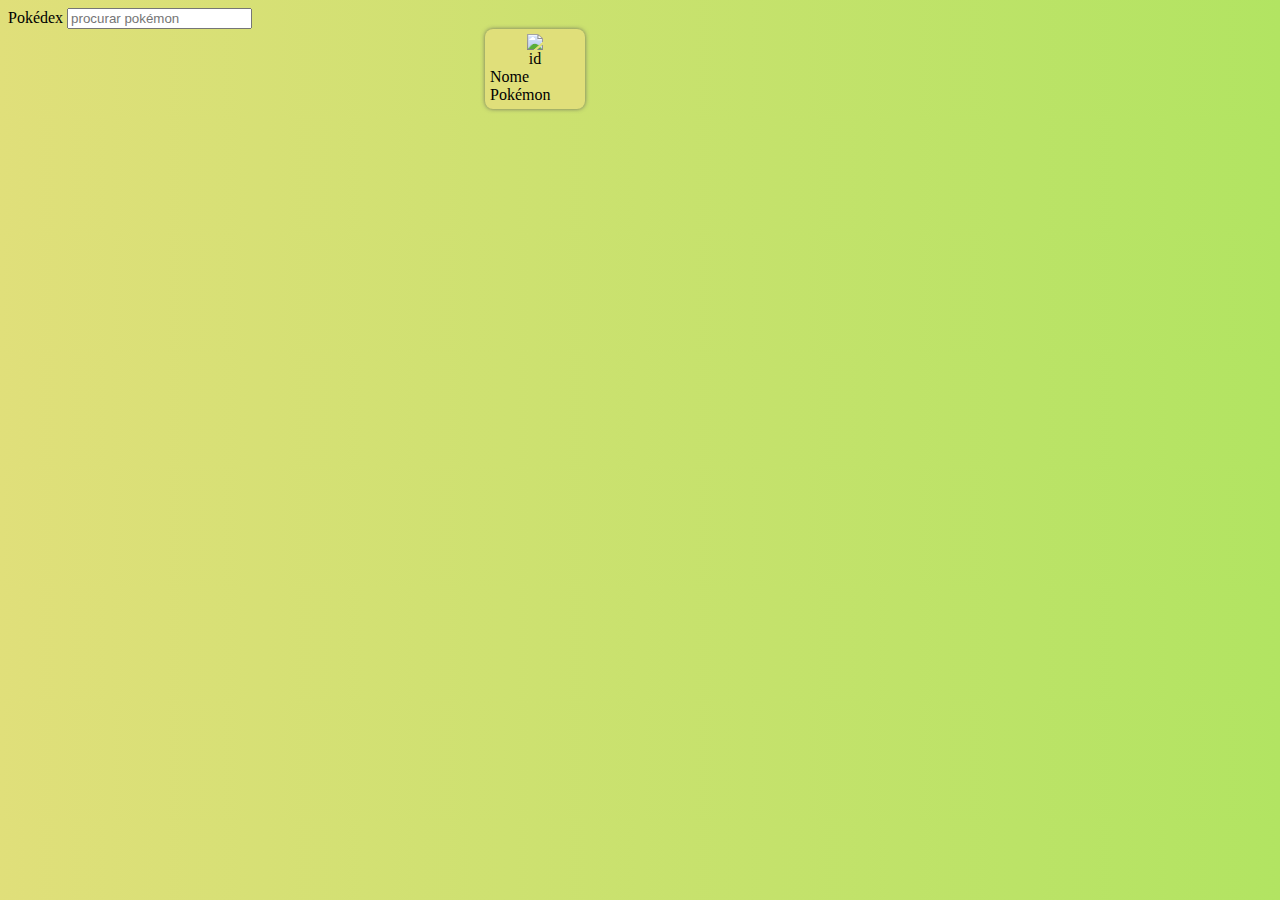
==== index.html @ fc49da02 "first commit" ====
<!DOCTYPE html>
<html lang="pt-br">
    <head>
        <meta charset="UTF-8">
        <meta name="viewport" content="width=device-width, initial-scale=1.0">
        <title>Pokédex</title>
        <link rel="stylesheet" href="src/css/style.css"/>
    </head>
    <body>
        <header>
            Pokédex
            <input type="text" placeholder="procurar pokémon"/>
        </header>
        <script src="src/js/script.js"></script>
        <div class="pokeContainer">
        <!-- Cards dos Pokémons serão inseridos aqui -->
            <div class="pokeCard">
                <img src="https://raw.githubusercontent.com/PokeAPI/sprites/master/sprites/pokemon/254.png"/>
                <span>id</span>
                <span>Nome Pokémon</span> 
            </div>
        </div>
    </body>
</html>
---- src/css/style.css ----
body {
    background:linear-gradient(to right,rgb(224, 223, 122),rgb(178, 228, 98))
}

.pokeContainer{
display:grid;
grid-template-columns: 100px 100px 100px;
gap:5px;
justify-content: center;
}

.pokeCard {
background-color: rgb(224, 223, 122);
border-radius: 8px;
padding: 5px;
display: flex;
flex-direction: column;
align-items: center;
box-shadow: 0 0 4px rgba(92, 90, 90, 0.822);
}
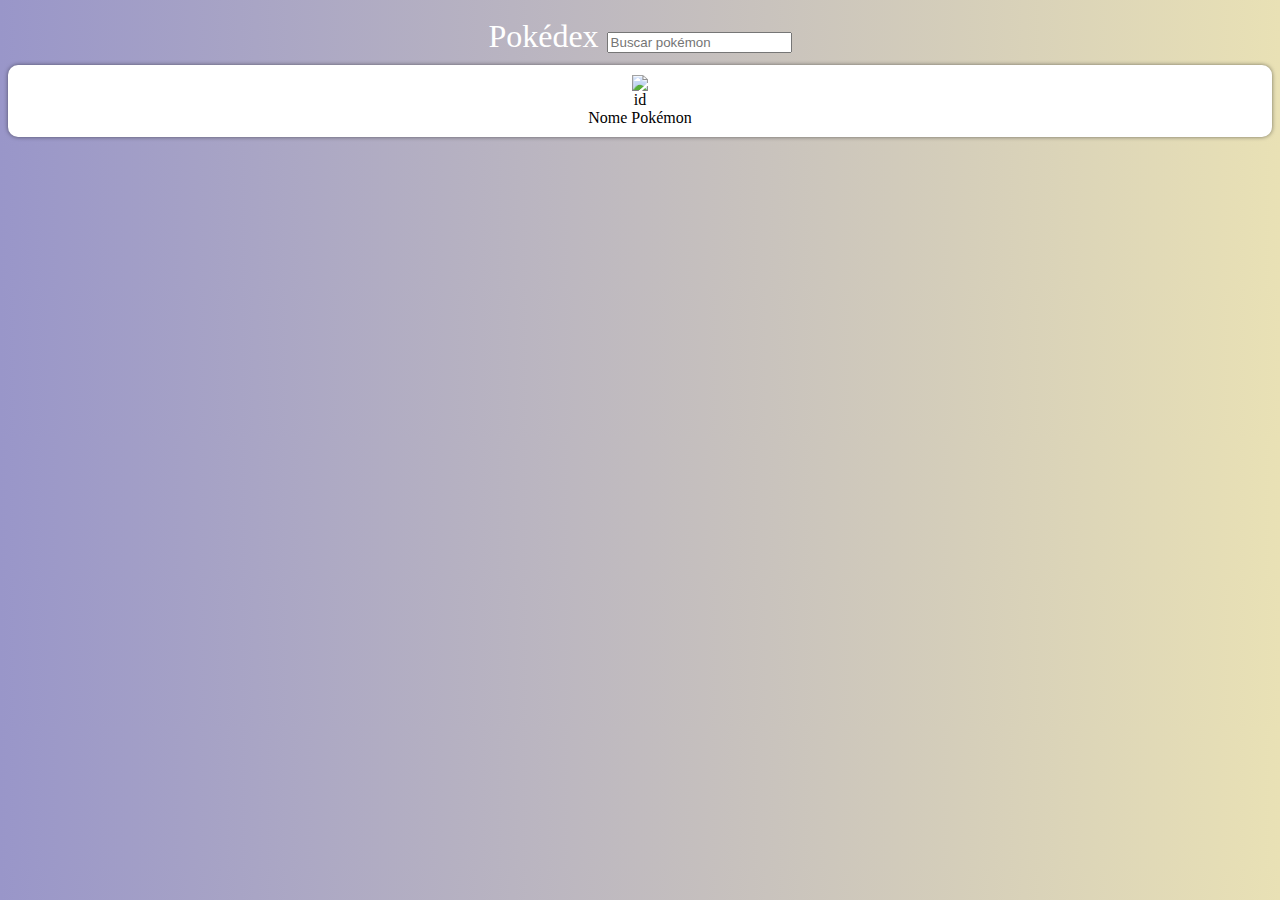
==== commit 683534f8: "update style.css" ====
--- a/index.html
+++ b/index.html
@@ -9,7 +9,7 @@
     <body>
         <header>
             Pokédex
-            <input type="text" placeholder="procurar pokémon"/>
+            <input type="text" placeholder="Buscar pokémon"/>
         </header>
         <script src="src/js/script.js"></script>
         <div class="pokeContainer">
--- a/src/css/style.css
+++ b/src/css/style.css
@@ -1,20 +1,27 @@
 body {
-    background:linear-gradient(to right,rgb(224, 223, 122),rgb(178, 228, 98))
+    background: linear-gradient(to right, rgb(153, 150, 201), rgb(233, 225, 181));
+}
+
+header {
+    color: white;
+    padding: 10px;
+    text-align: center;
+    font-size: 2em;
 }
 
 .pokeContainer{
-display:grid;
-grid-template-columns: 100px 100px 100px;
-gap:5px;
-justify-content: center;
+    display: grid;
+    grid-template-columns: repeat(auto-fit, minmax(150px, 1fr));
+    gap: 15px;
+    justify-content: center;
 }
 
 .pokeCard {
-background-color: rgb(224, 223, 122);
-border-radius: 8px;
-padding: 5px;
-display: flex;
-flex-direction: column;
-align-items: center;
-box-shadow: 0 0 4px rgba(92, 90, 90, 0.822);
+    background-color: white;
+    border-radius: 10px;
+    padding: 10px;
+    display: flex;
+    flex-direction: column;
+    align-items: center;
+    box-shadow: 0 0 4px rgba(7, 7, 7, 0.5);
 }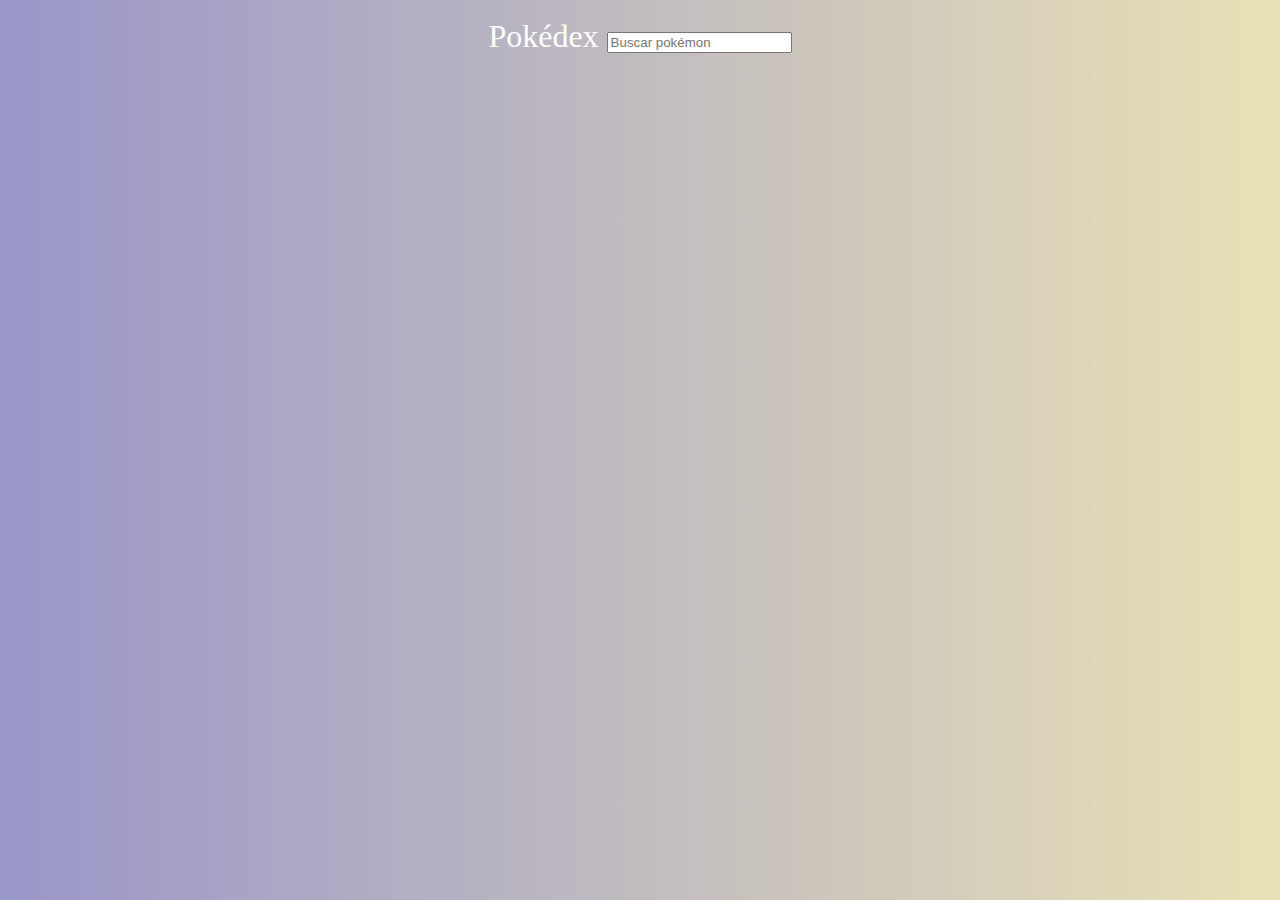
==== commit 566a1401: "adicionar modal com detalhes do Pokémon ao clicar no card" ====
--- a/index.html
+++ b/index.html
@@ -11,14 +11,23 @@
             Pokédex
             <input type="text" placeholder="Buscar pokémon"/>
         </header>
-        <script src="src/js/script.js"></script>
         <div class="pokeContainer">
-        <!-- Cards dos Pokémons serão inseridos aqui -->
-            <div class="pokeCard">
-                <img src="https://raw.githubusercontent.com/PokeAPI/sprites/master/sprites/pokemon/254.png"/>
-                <span>id</span>
-                <span>Nome Pokémon</span> 
+            <!-- Cards dos Pokémons serão inseridos aqui -->
+        </div>
+
+        <!-- Modal para mostrar os detalhes do Pokémon -->
+        <div class="modal" id="pokeModal">
+            <div class="modal-content">
+                <span class="close-button">&times;</span>
+                <h2 id="modal-name">Nome do Pokémon</h2>
+                <img id="modal-img" src="" alt="Imagem do Pokémon"/>
+                <p><strong>ID:</strong> <span id="modal-id"></span></p>
+                <p><strong>Altura:</strong> <span id="modal-height"></span> m</p>
+                <p><strong>Peso:</strong> <span id="modal-weight"></span> kg</p>
+                <p><strong>Tipo:</strong> <span id="modal-types"></span></p>
             </div>
         </div>
+
+        <script src="src/js/script.js"></script>
     </body>
-</html>+</html>
--- a/src/css/style.css
+++ b/src/css/style.css
@@ -1,3 +1,4 @@
+/* Estilo da Página */
 body {
     background: linear-gradient(to right, rgb(153, 150, 201), rgb(233, 225, 181));
 }
@@ -9,7 +10,7 @@
     font-size: 2em;
 }
 
-.pokeContainer{
+.pokeContainer {
     display: grid;
     grid-template-columns: repeat(auto-fit, minmax(150px, 1fr));
     gap: 15px;
@@ -24,4 +25,41 @@
     flex-direction: column;
     align-items: center;
     box-shadow: 0 0 4px rgba(7, 7, 7, 0.5);
-}+    cursor: pointer;
+}
+
+/* Estilo do Modal */
+.modal {
+    display: none; /* Inicialmente oculto */
+    position: fixed;
+    z-index: 1;
+    left: 0;
+    top: 0;
+    width: 100%;
+    height: 100%;
+    overflow: auto;
+    background-color: rgba(0, 0, 0, 0.5);
+}
+
+.modal-content {
+    background-color: #fefefe;
+    margin: 10% auto;
+    padding: 20px;
+    border: 1px solid #888;
+    width: 80%;
+    max-width: 400px;
+    border-radius: 10px;
+    text-align: center;
+}
+
+.close-button {
+    color: #aaa;
+    float: right;
+    font-size: 28px;
+    font-weight: bold;
+    cursor: pointer;
+}
+
+.close-button:hover {
+    color: #000;
+}
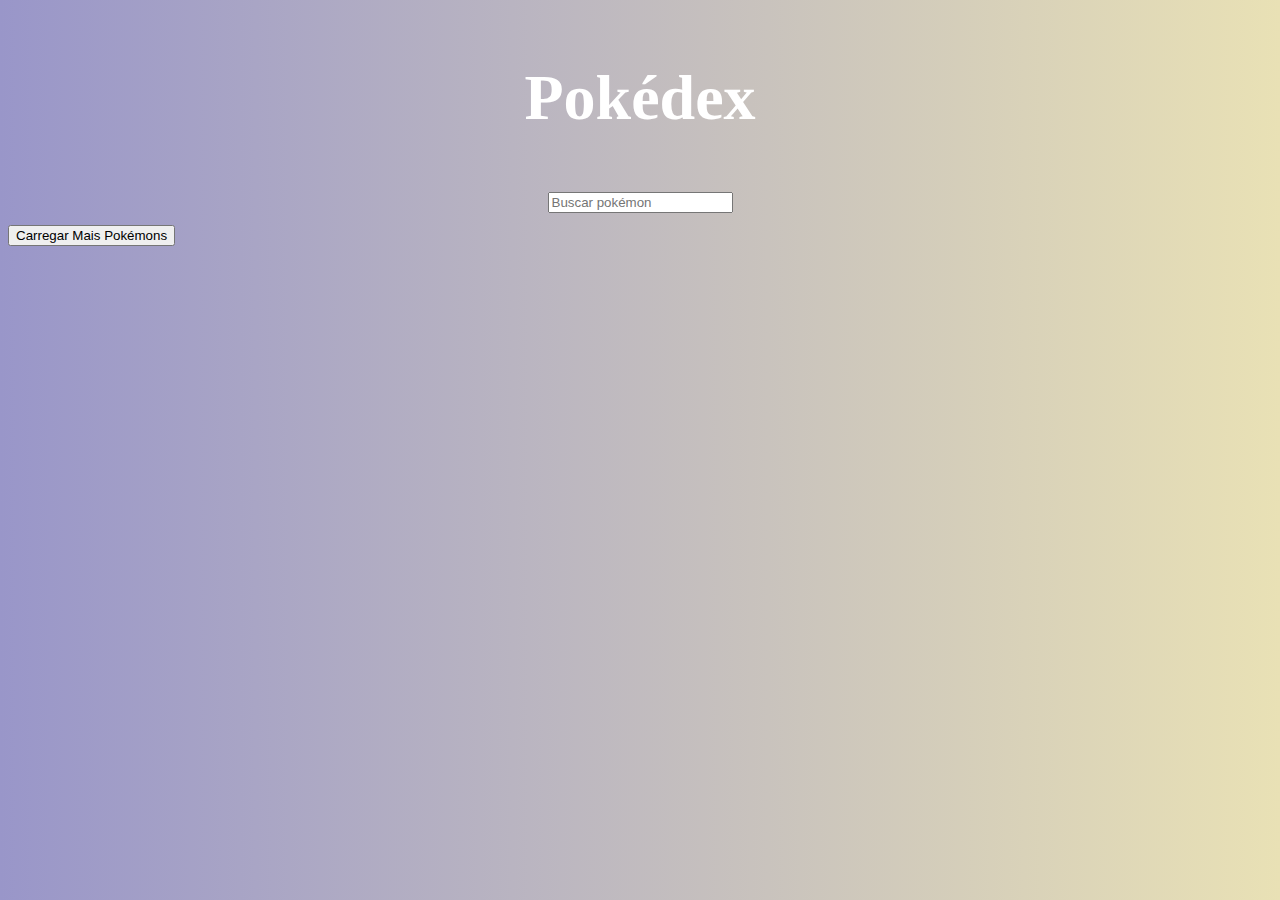
==== commit 72cdc941: "refactor: separar lógica em módulos para melhor organização do código." ====
--- a/index.html
+++ b/index.html
@@ -1,33 +1,43 @@
 <!DOCTYPE html>
 <html lang="pt-br">
-    <head>
-        <meta charset="UTF-8">
-        <meta name="viewport" content="width=device-width, initial-scale=1.0">
-        <title>Pokédex</title>
-        <link rel="stylesheet" href="src/css/style.css"/>
-    </head>
-    <body>
-        <header>
-            Pokédex
-            <input type="text" placeholder="Buscar pokémon"/>
-        </header>
-        <div class="pokeContainer">
-            <!-- Cards dos Pokémons serão inseridos aqui -->
+<head>
+    <meta charset="UTF-8">
+    <meta name="viewport" content="width=device-width, initial-scale=1.0">
+    <title>Pokédex</title>
+    <link rel="stylesheet" href="src/css/style.css"/>
+</head>
+<body>
+    <header>
+        <h1>Pokédex</h1>
+        <input type="text" placeholder="Buscar pokémon"/>
+    </header>
+    
+    <div class="pokeContainer">
+        <!-- Cards dos Pokémons serão inseridos aqui -->
+    </div>
+
+    <button id="carregarMaisBtn">Carregar Mais Pokémons</button>
+
+    <!-- Modal -->
+    <div id="pokeModal" class="modal">
+        <div class="modal-content">
+            <span class="close-button">&times;</span>
+            <img id="modalImg" src="" alt="Pokémon"/>
+            <h2 id="modalName"></h2>
+            <p id="modalId"></p>
+            <p id="modalType"></p>
+            <p id="modalAbilities"></p>
+            <p id="modalWeight"></p>
+            <p id="modalHeight"></p>
+            <p id="modalAttack"></p>
+            <p id="modalDefense"></p>
+            <p id="modalHP"></p>
+            <p id="modalSpeed"></p>
+            <h3>Evoluções:</h3>
+            <div id="modalEvolutions" class="evolucaoContainer"></div>
         </div>
+    </div>
 
-        <!-- Modal para mostrar os detalhes do Pokémon -->
-        <div class="modal" id="pokeModal">
-            <div class="modal-content">
-                <span class="close-button">&times;</span>
-                <h2 id="modal-name">Nome do Pokémon</h2>
-                <img id="modal-img" src="" alt="Imagem do Pokémon"/>
-                <p><strong>ID:</strong> <span id="modal-id"></span></p>
-                <p><strong>Altura:</strong> <span id="modal-height"></span> m</p>
-                <p><strong>Peso:</strong> <span id="modal-weight"></span> kg</p>
-                <p><strong>Tipo:</strong> <span id="modal-types"></span></p>
-            </div>
-        </div>
-
-        <script src="src/js/script.js"></script>
-    </body>
-</html>
+    <script type="module" src="src/js/script.js"></script>
+</body>
+</html>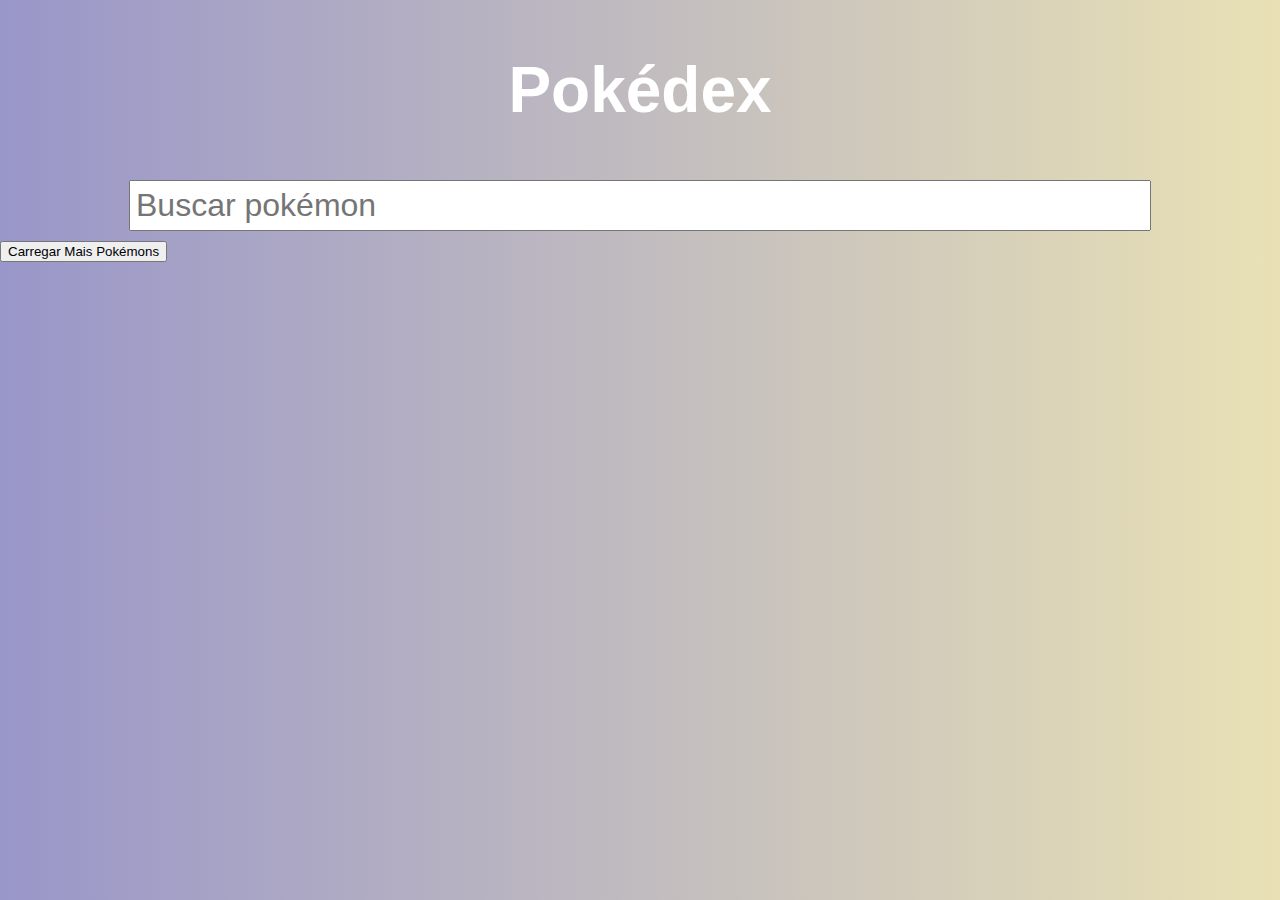
==== commit c1a586fe: "refactor: separar css." ====
--- a/index.html
+++ b/index.html
@@ -3,7 +3,13 @@
 <head>
     <meta charset="UTF-8">
     <meta name="viewport" content="width=device-width, initial-scale=1.0">
+    
     <title>Pokédex</title>
+
+    <! -- Importando o CSS --> 
+    <link rel="stylesheet" href="src/css/header.css"/>
+    <link rel="stylesheet" href="src/css/pokemonCard.css"/>
+    <link rel="stylesheet" href="src/css/modal.css"/>
     <link rel="stylesheet" href="src/css/style.css"/>
 </head>
 <body>
--- a/src/css/header.css
+++ b/src/css/header.css
@@ -0,0 +1,13 @@
+header {
+   color: white;
+   padding: 10px;
+   text-align: center;
+   font-size: 2em;
+}
+
+header input {
+   margin-top: 10px;
+   padding: 5px;
+   width: 80%;
+   font-size: 1em;
+}--- a/src/css/modal.css
+++ b/src/css/modal.css
@@ -0,0 +1,38 @@
+.modal {
+   display: none; /* Esconder o modal por padrão */
+   position: fixed;
+   z-index: 1000;
+   left: 0;
+   top: 0;
+   width: 100%;
+   height: 100%;
+   overflow: auto;
+   background-color: rgba(0, 0, 0, 0.8); /* Fundo semi-transparente */
+   align-items: center;
+   justify-content: center;
+}
+
+.modal-content {
+   background-color: white;
+   margin: 15% auto; /* Centralizar o modal */
+   padding: 20px;
+   border: 1px solid #888;
+   border-radius: 10px;
+   width: 80%;
+   max-width: 500px;
+   text-align: center;
+}
+
+.close-button {
+   color: #aaa;
+   float: right;
+   font-size: 28px;
+   font-weight: bold;
+}
+
+.close-button:hover,
+.close-button:focus {
+   color: black;
+   text-decoration: none;
+   cursor: pointer;
+}--- a/src/css/style.css
+++ b/src/css/style.css
@@ -1,65 +1,19 @@
-/* Estilo da Página */
 body {
     background: linear-gradient(to right, rgb(153, 150, 201), rgb(233, 225, 181));
+    font-family: Arial, sans-serif;
+    margin: 0;
+    padding: 0;
 }
 
-header {
-    color: white;
-    padding: 10px;
-    text-align: center;
-    font-size: 2em;
-}
-
-.pokeContainer {
-    display: grid;
-    grid-template-columns: repeat(auto-fit, minmax(150px, 1fr));
-    gap: 15px;
-    justify-content: center;
-}
-
-.pokeCard {
-    background-color: white;
-    border-radius: 10px;
-    padding: 10px;
+.evolucaoContainer {
     display: flex;
     flex-direction: column;
     align-items: center;
-    box-shadow: 0 0 4px rgba(7, 7, 7, 0.5);
-    cursor: pointer;
+    margin-top: 10px;
 }
 
-/* Estilo do Modal */
-.modal {
-    display: none; /* Inicialmente oculto */
-    position: fixed;
-    z-index: 1;
-    left: 0;
-    top: 0;
-    width: 100%;
-    height: 100%;
-    overflow: auto;
-    background-color: rgba(0, 0, 0, 0.5);
-}
-
-.modal-content {
-    background-color: #fefefe;
-    margin: 10% auto;
-    padding: 20px;
-    border: 1px solid #888;
-    width: 80%;
-    max-width: 400px;
-    border-radius: 10px;
-    text-align: center;
-}
-
-.close-button {
-    color: #aaa;
-    float: right;
-    font-size: 28px;
-    font-weight: bold;
-    cursor: pointer;
-}
-
-.close-button:hover {
-    color: #000;
-}
+.evolucaoContainer img {
+    width: 50px; /* Ajuste o tamanho das imagens de evolução */
+    height: 50px;
+    margin: 5px;
+}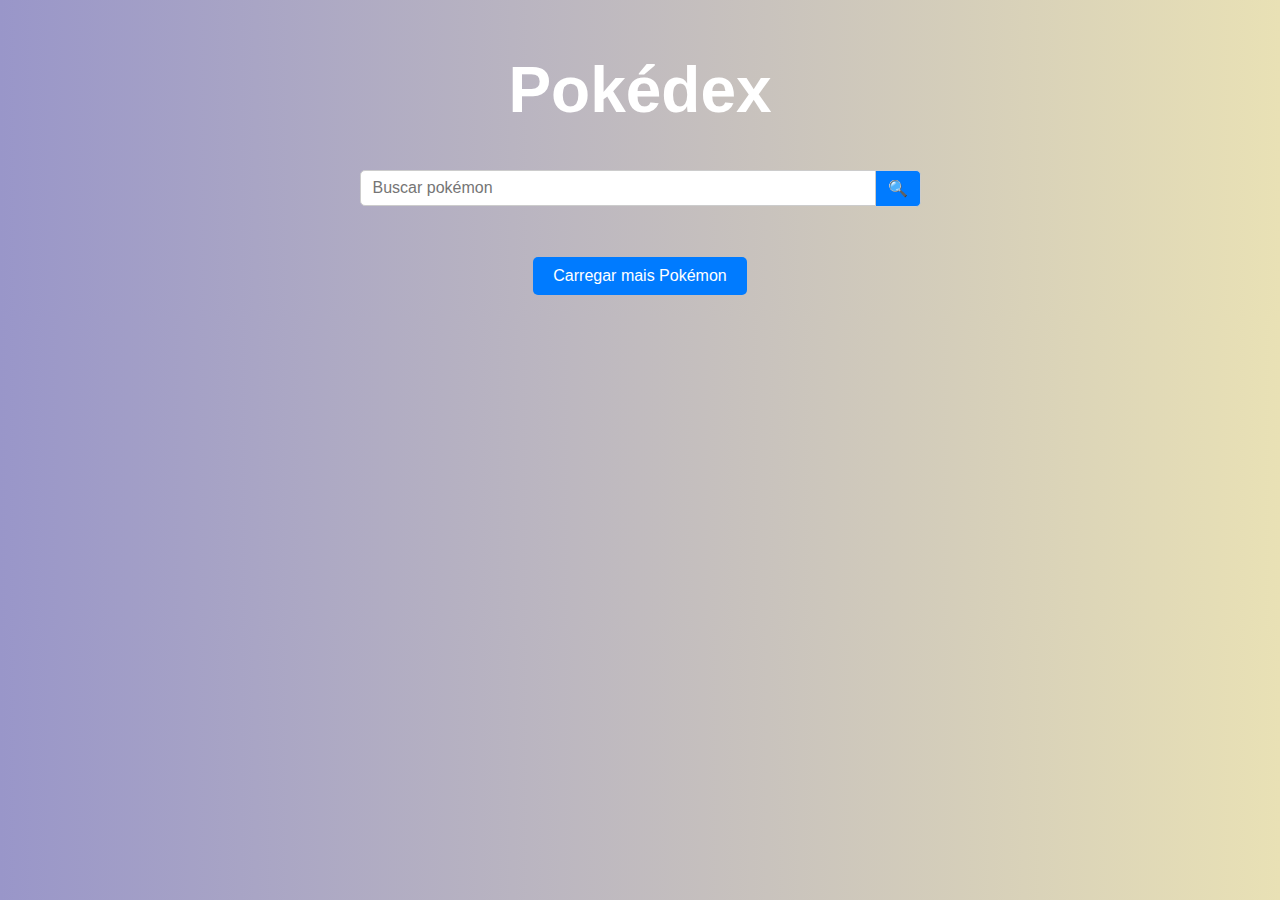
==== commit 6ca5f581: "feat: adicionar botão de busca ao lado da barra de pesquisa" ====
--- a/index.html
+++ b/index.html
@@ -2,47 +2,31 @@
 <html lang="pt-br">
 <head>
     <meta charset="UTF-8">
-    <meta name="viewport" content="width=device-width, initial-scale=1.0">
+    <meta name="viewport" content="width=device-width, initial-scale=1">
     
     <title>Pokédex</title>
 
-    <! -- Importando o CSS --> 
     <link rel="stylesheet" href="src/css/header.css"/>
-    <link rel="stylesheet" href="src/css/pokemonCard.css"/>
-    <link rel="stylesheet" href="src/css/modal.css"/>
+    <link rel="stylesheet" href="src/css/cards.css"/>
     <link rel="stylesheet" href="src/css/style.css"/>
 </head>
 <body>
     <header>
-        <h1>Pokédex</h1>
-        <input type="text" placeholder="Buscar pokémon"/>
+        <h1 class="page-title">Pokédex</h1>
+        
+        <div class="search-bar">
+            <input type="text" id="searchInput" placeholder="Buscar pokémon"/>
+            <button id="searchButton">
+                🔍
+            </button>
+        </div>
     </header>
     
     <div class="pokeContainer">
-        <!-- Cards dos Pokémons serão inseridos aqui -->
+        <!-- Cards dos Pokémons são inseridos aqui -->
     </div>
 
-    <button id="carregarMaisBtn">Carregar Mais Pokémons</button>
-
-    <!-- Modal -->
-    <div id="pokeModal" class="modal">
-        <div class="modal-content">
-            <span class="close-button">&times;</span>
-            <img id="modalImg" src="" alt="Pokémon"/>
-            <h2 id="modalName"></h2>
-            <p id="modalId"></p>
-            <p id="modalType"></p>
-            <p id="modalAbilities"></p>
-            <p id="modalWeight"></p>
-            <p id="modalHeight"></p>
-            <p id="modalAttack"></p>
-            <p id="modalDefense"></p>
-            <p id="modalHP"></p>
-            <p id="modalSpeed"></p>
-            <h3>Evoluções:</h3>
-            <div id="modalEvolutions" class="evolucaoContainer"></div>
-        </div>
-    </div>
+    <button id="carregarMaisBtn">Carregar mais Pokémon</button>
 
     <script type="module" src="src/js/script.js"></script>
 </body>
--- a/src/css/header.css
+++ b/src/css/header.css
@@ -5,9 +5,35 @@
    font-size: 2em;
 }
 
-header input {
+.search-bar {
+   display: flex;
+   align-items: center;
+   justify-content: center;
    margin-top: 10px;
-   padding: 5px;
-   width: 80%;
-   font-size: 1em;
+}
+
+.search-bar input {
+   padding: 8px 12px;
+   width: 100%;
+   max-width: 490px;
+   font-size: 0.5em;
+   border: 1px solid #ccc;
+   border-radius: 5px 0 0 5px; /* Cantos arredondados para o lado esquerdo */
+   outline: none;
+}
+
+.search-bar button {
+   padding: 8px 12px;
+   font-size: 0.5em;
+   border: 1px solid #ccc;
+   border-left: none;
+   background-color: #007BFF;
+   color: white;
+   border-radius: 0 5px 5px 0; /* Cantos arredondados para o lado direito */
+   cursor: pointer;
+   transition: background-color 0.3s;
+}
+
+.search-bar button:hover {
+   background-color: #0056b3;
 }--- a/src/css/cards.css
+++ b/src/css/cards.css
@@ -0,0 +1,43 @@
+.pokeContainer {
+   display: grid;
+   grid-template-columns: repeat(auto-fit, minmax(150px, 1fr));
+   gap: 15px;
+   justify-content: center;
+   margin: 20px;
+}
+
+.pokeCard {
+   background-color: white;
+   border-radius: 10px;
+   padding: 10px;
+   display: flex;
+   flex-direction: column;
+   align-items: center;
+   box-shadow: 0 0 4px rgba(7, 7, 7, 0.5);
+   cursor: pointer;
+   transition: transform 0.2s;
+}
+
+.pokeCard:hover {
+   transform: scale(1.05);
+}
+
+.pokeCard:focus {
+   outline: 2px solid #007BFF; /* Destaque de foco */
+}
+
+#carregarMaisBtn {
+   display: block;
+   margin: 20px auto;
+   padding: 10px 20px;
+   background-color: #007BFF;
+   color: white;
+   border: none;
+   border-radius: 5px;
+   font-size: 1em;
+   cursor: pointer;
+}
+
+#carregarMaisBtn:hover {
+   background-color: #0056b3;
+}--- a/src/css/style.css
+++ b/src/css/style.css
@@ -9,11 +9,19 @@
     display: flex;
     flex-direction: column;
     align-items: center;
+    justify-content: center;
     margin-top: 10px;
+    gap: 10px;
 }
 
 .evolucaoContainer img {
-    width: 50px; /* Ajuste o tamanho das imagens de evolução */
+    width: 50px; 
     height: 50px;
     margin: 5px;
-}+
+    transition: transform 0.2s ease;
+}
+
+.evolucaoContainer img:hover {
+    transform: scale(1.1);
+}
